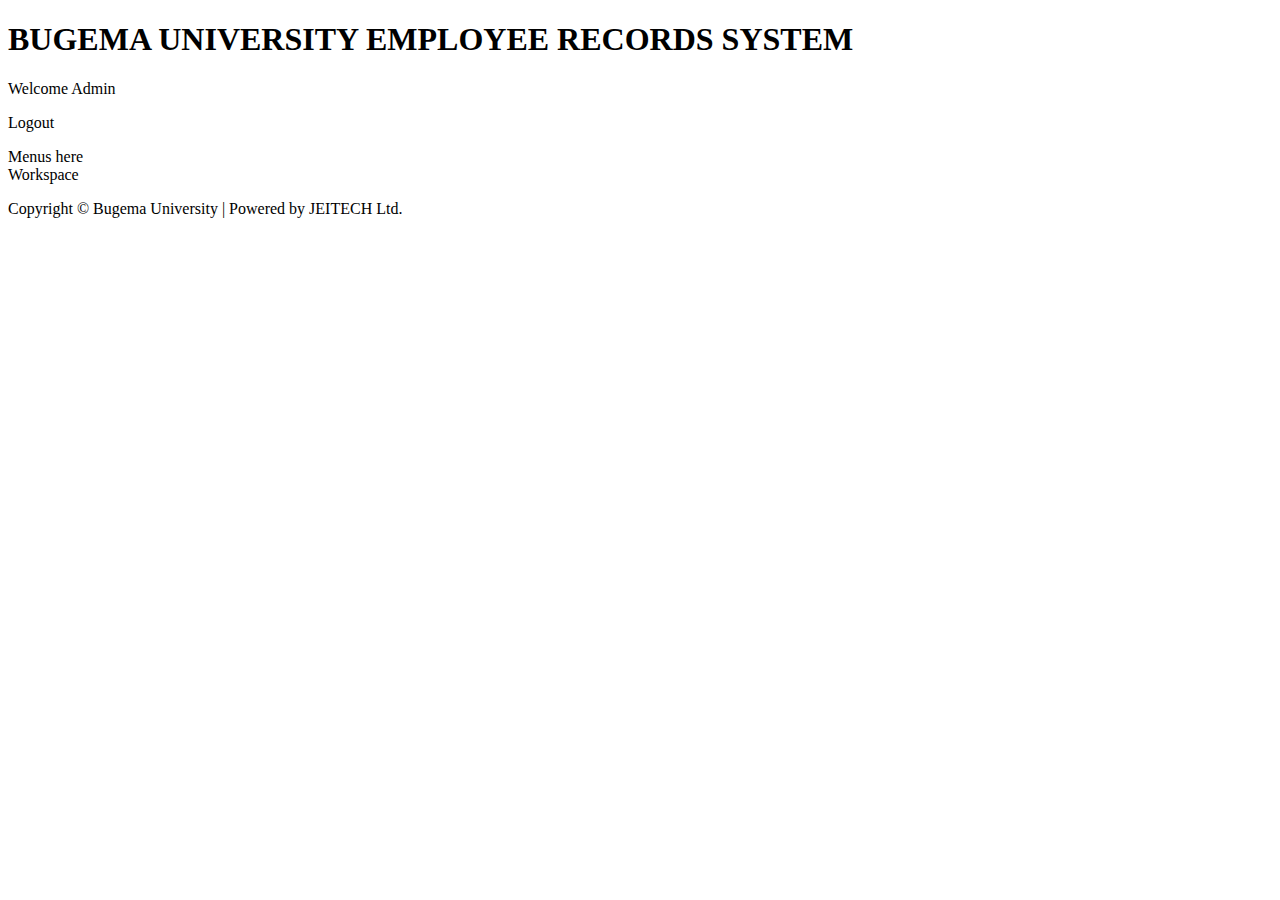
==== index.html @ da4cabe6 "hr system stracture layout" ====
<!DOCTYPE html>
<html lang="en">
<head>
    <meta charset="UTF-8">
    <meta http-equiv="X-UA-Compatible" content="IE=edge">
    <meta name="viewport" content="width=device-width, initial-scale=1.0">
    <link rel="stylesheet" href="style.css">
    <title>BU HR SYS</title>
</head>
<body>
<!--top-section-->
    <div class="header">
        <div class="top-banner">
            <h1>BUGEMA UNIVERSITY EMPLOYEE RECORDS SYSTEM</h1>
        </div>
        <div class="nav-bar">
            <div class="nav-content-right">
                <p>Welcome Admin</p>
            </div>
            <div class="nav-content-left">
                <p>Logout</p>
            </div>
        </div>
    </div>
<!--menus-section-->
    <div class="side-bar">
        Menus here
    </div>
<!--body-section-->
    <div class="content">
        Workspace
    </div>
<!--footer-section-->
    <div class="footer">
        <p>Copyright &copy; Bugema University | Powered by JEITECH Ltd.
        </p>
    </div>
</body>
</html>
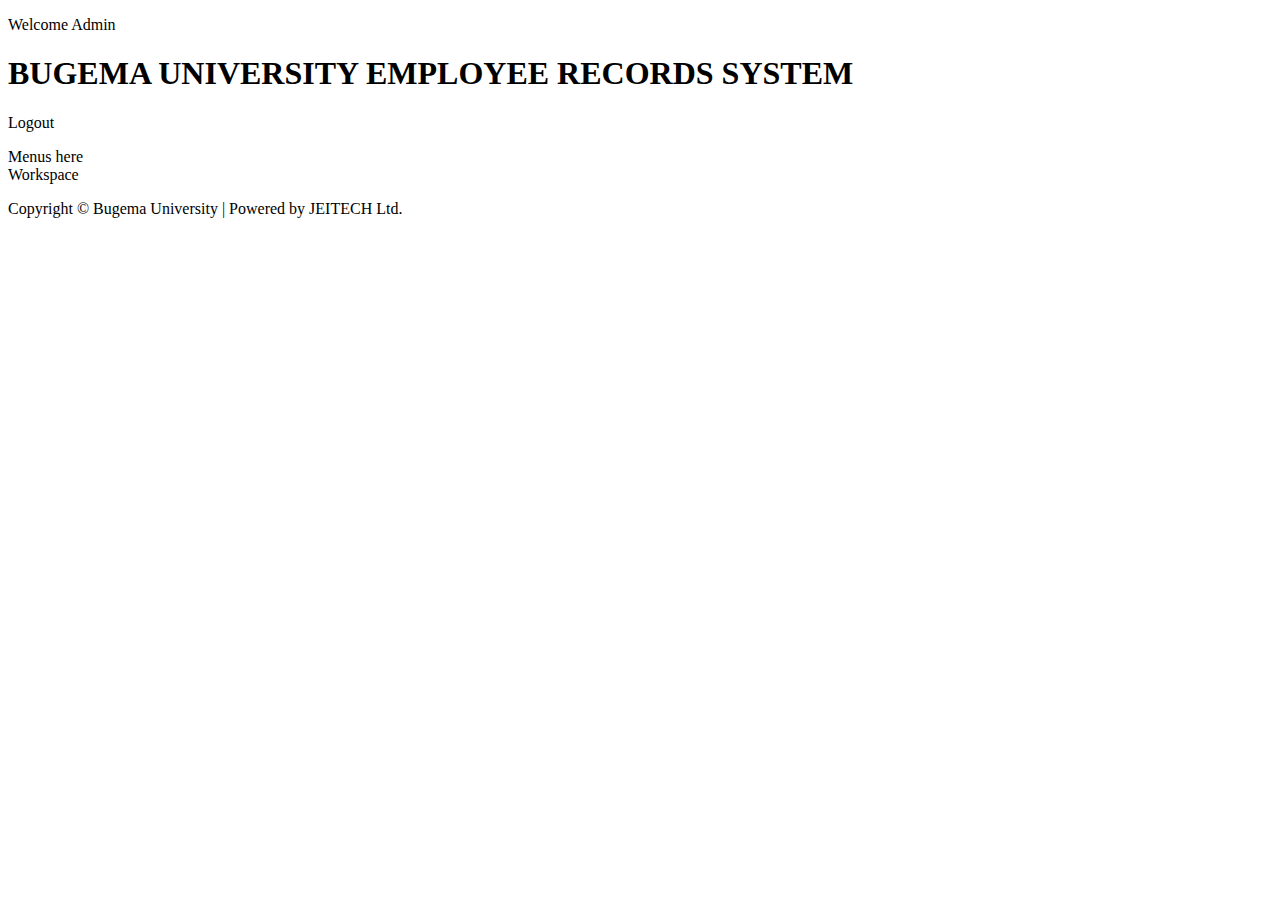
==== commit ab4a84ca: "added mid-section div and ommitted navbar" ====
--- a/index.html
+++ b/index.html
@@ -11,24 +11,33 @@
 <!--top-section-->
     <div class="header">
         <div class="top-banner">
+            <div class="nav-content-right">
+                <p>Welcome Admin</p>
+            </div>
             <h1>BUGEMA UNIVERSITY EMPLOYEE RECORDS SYSTEM</h1>
+            <div class="nav-content-left">
+                <p>Logout</p>
+            </div>
         </div>
-        <div class="nav-bar">
+        <!--<div class="nav-bar">
             <div class="nav-content-right">
                 <p>Welcome Admin</p>
             </div>
             <div class="nav-content-left">
                 <p>Logout</p>
             </div>
+        </div>- for later use-->
+    </div>
+    <!--menu and workspace-->
+    <div class="mid-section">
+    <!--menus-section-->
+        <div class="side-bar">
+            Menus here
         </div>
-    </div>
-<!--menus-section-->
-    <div class="side-bar">
-        Menus here
-    </div>
-<!--body-section-->
-    <div class="content">
-        Workspace
+    <!--body-section-->
+        <div class="content">
+            Workspace
+        </div>
     </div>
 <!--footer-section-->
     <div class="footer">
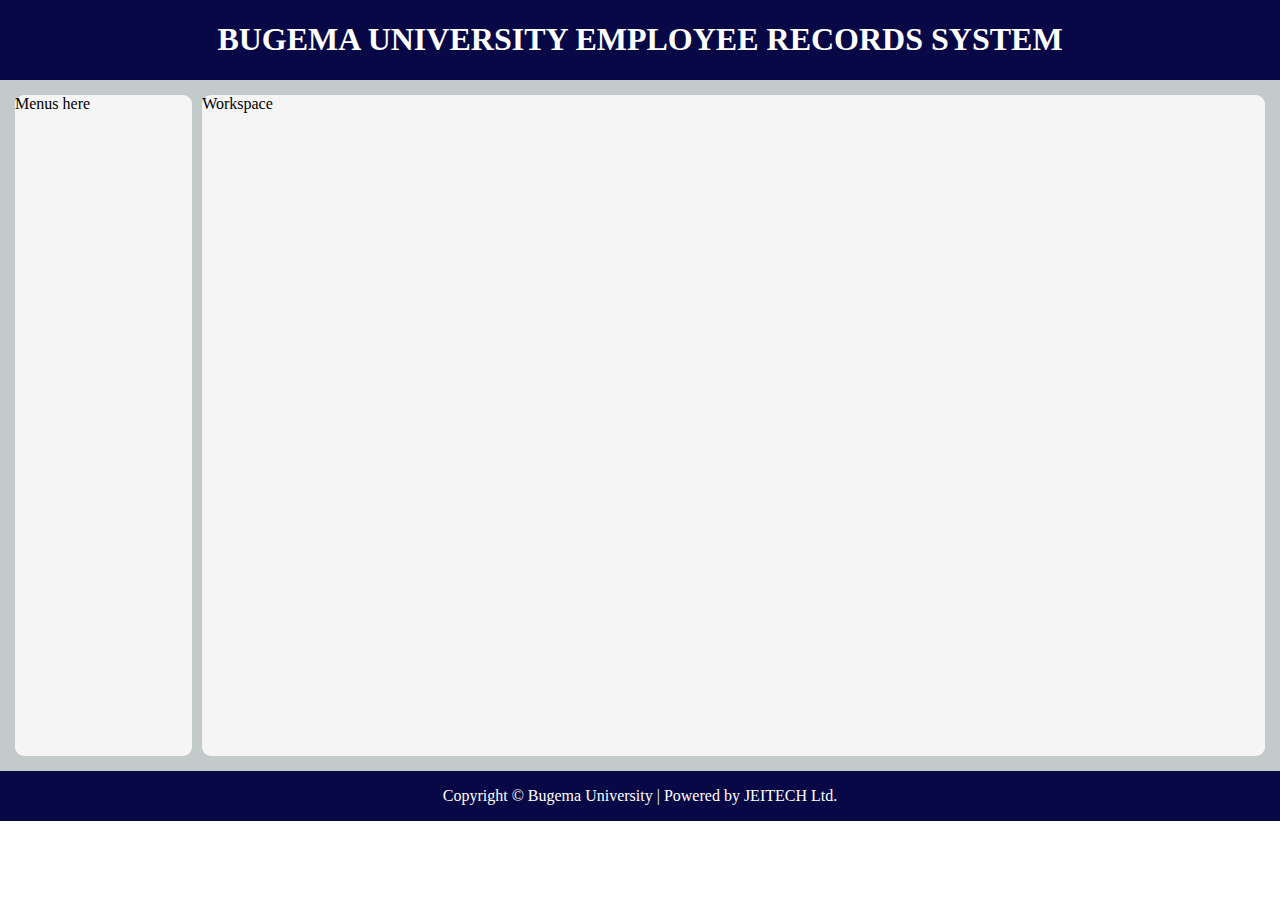
==== commit 4b67f5a4: "ommitted logout and welcome admin from top banner" ====
--- a/index.html
+++ b/index.html
@@ -11,22 +11,8 @@
 <!--top-section-->
     <div class="header">
         <div class="top-banner">
-            <div class="nav-content-right">
-                <p>Welcome Admin</p>
-            </div>
             <h1>BUGEMA UNIVERSITY EMPLOYEE RECORDS SYSTEM</h1>
-            <div class="nav-content-left">
-                <p>Logout</p>
-            </div>
         </div>
-        <!--<div class="nav-bar">
-            <div class="nav-content-right">
-                <p>Welcome Admin</p>
-            </div>
-            <div class="nav-content-left">
-                <p>Logout</p>
-            </div>
-        </div>- for later use-->
     </div>
     <!--menu and workspace-->
     <div class="mid-section">
--- a/style.css
+++ b/style.css
@@ -0,0 +1,55 @@
+/*General CSS*/
+body {
+    display: flex;
+    flex-direction: column;
+    flex: 1;
+    margin: 0;
+    height: 100%;
+    
+}
+/*top-section*/
+.header {
+    background-color: rgb(8, 8, 70);
+    color: white;
+    margin: 0;
+    padding: 0;
+}
+
+.top-banner {
+    display: flex;
+    justify-content: center;
+    margin: 0;  
+}
+
+/*menu and workspace*/
+.mid-section {
+    display: flex;
+    height: 74.6vh;
+    padding: 10px;
+    background-color: rgb(195, 202, 202);
+    margin: 0;
+    
+}
+/*menus-section*/
+.side-bar {
+    background-color:whitesmoke;
+    width: 200px;
+    margin: 5px;
+    border-radius: 9px;
+    
+}
+/*body-section*/
+.content {
+    background-color:whitesmoke;
+    width: 1200px;
+    margin: 5px;
+    border-radius: 9px;
+}
+/*footer-section*/
+.footer {
+    display: flex;
+    flex: 1;
+    background-color: rgb(8, 8, 70);
+    justify-content: center;
+    color: white;
+}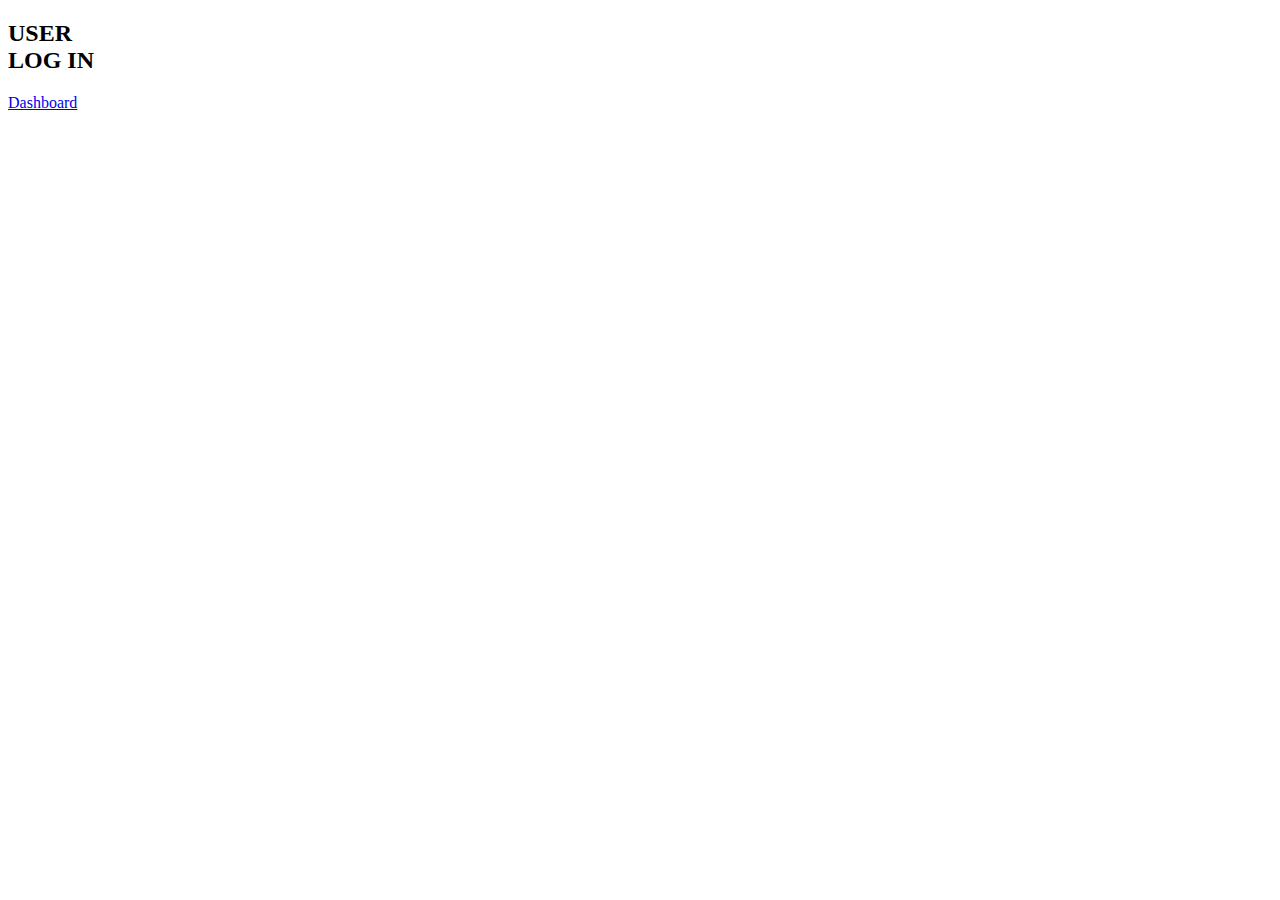
==== commit 8592a541: "changed index to login page" ====
--- a/index.html
+++ b/index.html
@@ -4,31 +4,20 @@
     <meta charset="UTF-8">
     <meta http-equiv="X-UA-Compatible" content="IE=edge">
     <meta name="viewport" content="width=device-width, initial-scale=1.0">
-    <link rel="stylesheet" href="style.css">
-    <title>BU HR SYS</title>
+    <title>BU Human Resource System</title>
+    <link rel="stylesheet" href="/styles/log.css">
 </head>
+
 <body>
-<!--top-section-->
-    <div class="header">
-        <div class="top-banner">
-            <h1>BUGEMA UNIVERSITY EMPLOYEE RECORDS SYSTEM</h1>
+    <div class="log-box">
+        
+        <h2>USER <br> LOG IN</h2>
+        <div class="log-content">
+            <li><a href="dash.html">Dashboard</a></li>
         </div>
     </div>
-    <!--menu and workspace-->
-    <div class="mid-section">
-    <!--menus-section-->
-        <div class="side-bar">
-            Menus here
-        </div>
-    <!--body-section-->
-        <div class="content">
-            Workspace
-        </div>
-    </div>
-<!--footer-section-->
-    <div class="footer">
-        <p>Copyright &copy; Bugema University | Powered by JEITECH Ltd.
-        </p>
-    </div>
+    
+    
+    
 </body>
 </html>